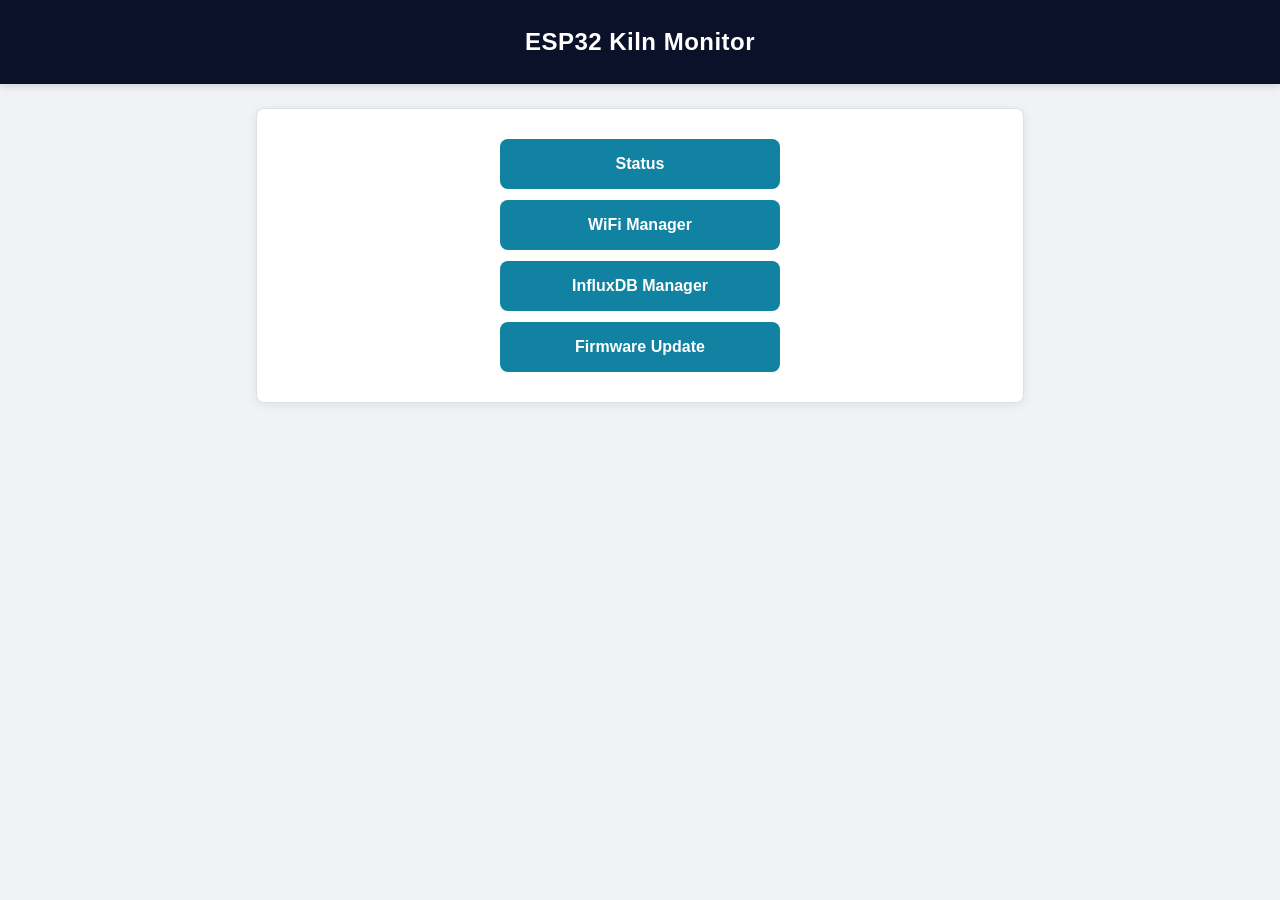
==== data/index.html @ b8ce560a "Initial commit" ====
<!DOCTYPE HTML>
<html>

<head>
    <title>ESP32 Kiln Monitor</title>
    <meta name="viewport" content="width=device-width, initial-scale=1">
    <meta charset="UTF-8">
    <link rel="icon" type="image/x-icon" href="/favicon/favicon.ico">
    <link rel="manifest" href="/favicon/site.webmanifest">
    <link rel="stylesheet" type="text/css" href="style.css">
</head>

<body>
    <div class="topnav">
        <h1>ESP32 Kiln Monitor</h1>
    </div>
    <div class="content">
        <div class="card-grid">
            <div class="card">
                <button onclick="loadStatus()" class="button-main">Status</button>
                <br>
                <button onclick="loadWiFiManager()" class="button-main">WiFi Manager</button>
                <br>
                <button onclick="loadInfluxDbManager()" class="button-main">InfluxDB Manager</button>
                <br>
                <button onclick="window.location.href='/firmware-update'" class="button-main">Firmware Update</button>
            </div>
        </div>
    </div>
    <script src="script.js"></script>
</body>

</html>
---- data/style.css ----
:root {
  --color-brand: #0A1128;
  --color-brand-light: #13204a;
  --color-accent: #1282A2;
  --color-accent-dark: #0d6a86;
  --color-success: #1c8a4b;
  --color-success-dark: #156d3b;
  --color-danger: #c0392b;
  --color-danger-dark: #9c2e21;
  --color-neutral: #6b7280;
  --color-neutral-dark: #52565c;

  --color-bg: #f0f2f5;
  --color-surface: #ffffff;
  --color-text: #1c1f26;
  --color-text-muted: #5a6270;
  --color-border: #dde1e7;

  --font-sans: -apple-system, BlinkMacSystemFont, "Segoe UI", Roboto, Helvetica, Arial, sans-serif;

  --space-1: 0.25rem;
  --space-2: 0.5rem;
  --space-3: 1rem;
  --space-4: 1.5rem;
  --space-5: 2.5rem;

  --radius: 8px;
  --shadow: 0 2px 10px rgba(20, 25, 40, 0.08);
  --shadow-hover: 0 4px 16px rgba(20, 25, 40, 0.12);
}

* {
  box-sizing: border-box;
}

html {
  font-family: var(--font-sans);
  text-align: center;
}

body {
  display: flex;
  flex-direction: column;
  align-items: center;
  background: var(--color-bg);
  color: var(--color-text);
  min-height: 100vh;
  margin: 0;
  line-height: 1.5;
}

h1 {
  font-size: 1.5rem;
  font-weight: 600;
  color: #fff;
  letter-spacing: 0.02em;
  margin: 0;
}

h3 {
  font-weight: 600;
}

p {
  font-size: 1.05rem;
  margin: 0.75em 0;
}

a {
  color: var(--color-accent);
}

.topnav {
  width: 100%;
  overflow: hidden;
  background-color: var(--color-brand);
  padding: var(--space-4) var(--space-3);
  box-shadow: 0 2px 8px rgba(0, 0, 0, 0.15);
}

.content {
  width: 100%;
  max-width: 800px;
  padding: var(--space-4) var(--space-3);
}

.card-grid {
  max-width: 800px;
  margin: 0 auto;
  display: grid;
  grid-gap: var(--space-4);
  grid-template-columns: repeat(auto-fit, minmax(280px, 1fr));
}

.card {
  background-color: var(--color-surface);
  border: 1px solid var(--color-border);
  border-radius: var(--radius);
  box-shadow: var(--shadow);
  padding: var(--space-4);
  text-align: center;
  /* Grid items default to min-width:auto, which floors their size at their
     content's intrinsic width — a long <select> option (e.g. timezone
     labels) would otherwise force this card wider than its column and
     overflow past the page edge instead of shrinking. */
  min-width: 0;
}

.card-title {
  font-size: 1.1rem;
  font-weight: 600;
  color: var(--color-brand);
  margin: 0 0 var(--space-3);
}

label {
  font-size: 1rem;
  color: var(--color-text-muted);
}

.value {
  font-size: 1.1rem;
  color: var(--color-accent);
  font-weight: 600;
}

.state {
  font-size: 1.1rem;
  color: var(--color-accent);
}

/* --- Forms --- */

form {
  display: flex;
  flex-direction: column;
  align-items: stretch;
  gap: var(--space-2);
  min-width: 0;
}

fieldset {
  text-align: center;
  border: none;
  padding: 0;
}

hr {
  width: 100%;
  border: none;
  border-top: 1px solid var(--color-border);
  margin: var(--space-2) 0;
}

input[type=text],
input[type=number],
input[type=password],
select {
  width: 100%;
  min-width: 0;
  padding: 0.7em 0.9em;
  margin: var(--space-1) 0 var(--space-2);
  display: inline-block;
  font-family: var(--font-sans);
  font-size: 1rem;
  border: 1px solid var(--color-border);
  border-radius: var(--radius);
  background-color: var(--color-surface);
  color: var(--color-text);
  transition: border-color 0.15s ease, box-shadow 0.15s ease;
}

input[type=text]:focus,
input[type=number]:focus,
input[type=password]:focus,
select:focus {
  outline: none;
  border-color: var(--color-accent);
  box-shadow: 0 0 0 3px rgba(18, 130, 162, 0.2);
}

input[type=submit] {
  border: none;
  color: #fff;
  background-color: var(--color-accent);
  padding: 0.85em 1.5em;
  text-align: center;
  text-decoration: none;
  display: inline-block;
  font-family: var(--font-sans);
  font-size: 1rem;
  font-weight: 600;
  width: 100%;
  max-width: 260px;
  margin: var(--space-2) auto 0;
  border-radius: var(--radius);
  cursor: pointer;
  transition: background-color 0.15s ease, box-shadow 0.15s ease;
}

input[type=submit]:hover {
  background-color: var(--color-accent-dark);
  box-shadow: var(--shadow-hover);
}

/* --- Buttons --- */

button {
  border: none;
  color: #fff;
  padding: 0.85em 1.5em;
  text-align: center;
  font-family: var(--font-sans);
  font-size: 1rem;
  font-weight: 600;
  min-width: 160px;
  border-radius: var(--radius);
  cursor: pointer;
  transition: background-color 0.15s ease, box-shadow 0.15s ease, transform 0.05s ease;
}

button:hover {
  box-shadow: var(--shadow-hover);
}

button:active {
  transform: translateY(1px);
}

.button-main {
  width: 100%;
  max-width: 280px;
  padding: 1em 2em;
  margin: 0.35em 0;
  background-color: var(--color-accent);
}
.button-main:hover {
  background-color: var(--color-accent-dark);
}

.button-on {
  background-color: var(--color-brand);
}
.button-on:hover {
  background-color: var(--color-brand-light);
}

.button-segment {
  font-size: 0.9em;
  background-color: var(--color-success);
}
.button-segment:hover {
  background-color: var(--color-success-dark);
}

.button-off {
  background-color: var(--color-neutral);
}
.button-off:hover {
  background-color: var(--color-neutral-dark);
}

/* --- Status badges & fault text (status.html) --- */

.badge {
  display: inline-block;
  padding: 0.35em 1em;
  border-radius: 999px;
  font-weight: 600;
  font-size: 0.95rem;
  letter-spacing: 0.02em;
}
.badge-active {
  background-color: rgba(28, 138, 75, 0.12);
  color: var(--color-success-dark);
}
.badge-waiting {
  background-color: rgba(107, 114, 128, 0.12);
  color: var(--color-neutral-dark);
}

.zone-list {
  list-style: none;
  padding: 0;
  margin: var(--space-3) 0 0;
  display: flex;
  flex-direction: column;
  gap: var(--space-2);
}
.zone-list li {
  display: flex;
  justify-content: space-between;
  align-items: center;
  padding: 0.6em 0.9em;
  background: var(--color-bg);
  border-radius: var(--radius);
  font-size: 1.05rem;
}
.zone-list li.fault {
  background: rgba(192, 57, 43, 0.08);
  color: var(--color-danger-dark);
  font-weight: 600;
}

/* --- Misc --- */

.page-nav {
  display: flex;
  gap: var(--space-2);
  justify-content: flex-start;
  margin-bottom: var(--space-3);
}

.program-card {
  background: var(--color-surface);
  border: 1px solid var(--color-border);
  border-radius: var(--radius);
  box-shadow: var(--shadow);
  padding: var(--space-3) var(--space-4);
  display: flex;
  justify-content: space-between;
  align-items: center;
  gap: var(--space-3);
  text-align: left;
}

.program-card .card-info {
  flex: 1;
}

.program-card .card-info h3 {
  margin: 0 0 0.25em;
  color: var(--color-brand);
  font-size: 1.1rem;
}

.program-card .card-info small {
  color: var(--color-text-muted);
  font-size: 0.85rem;
}
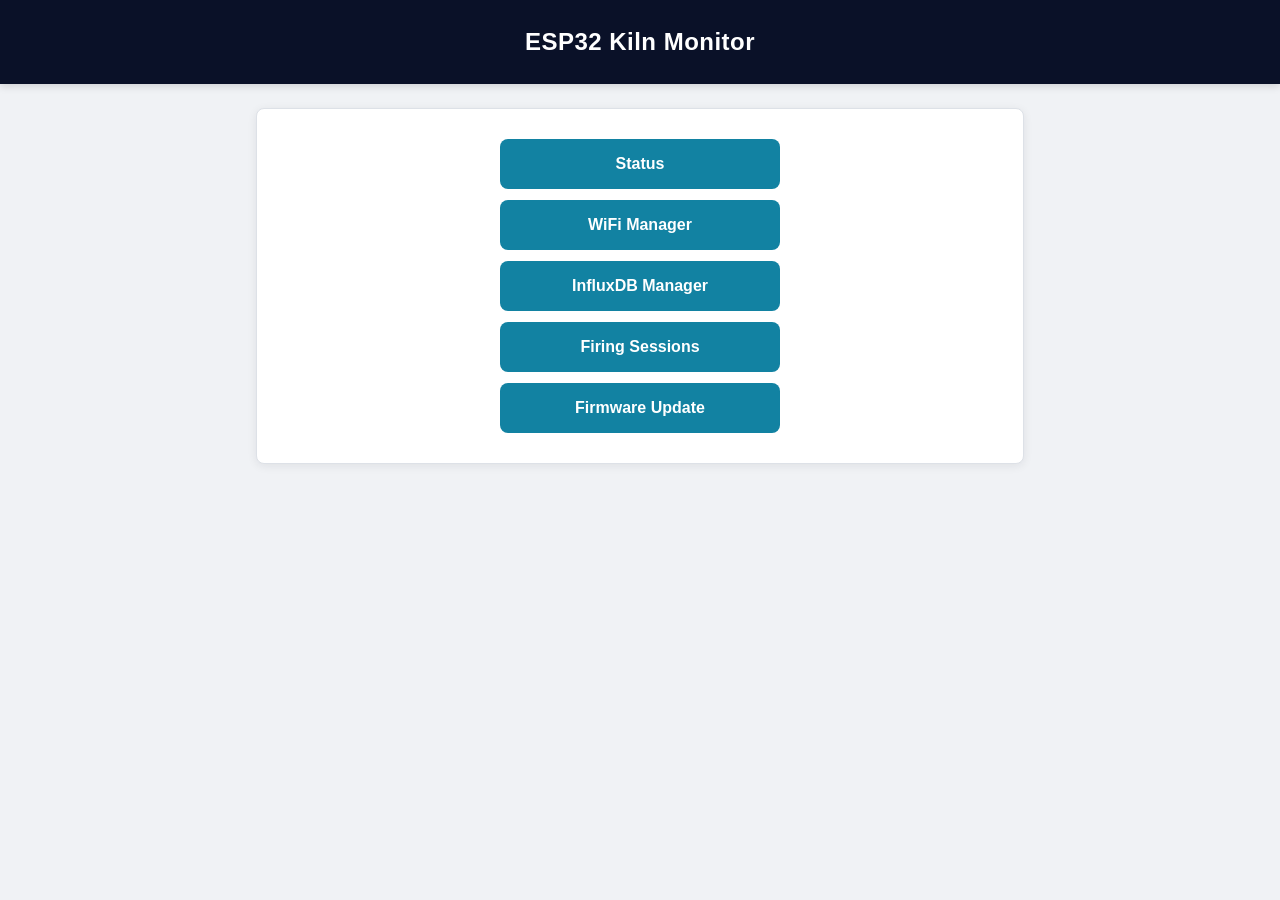
==== commit e0ac606f: "Feature and Cleanup 1) Add download CSV files from the Web U/I 2) Cleanup False errors on Thermocoup" ====
--- a/data/index.html
+++ b/data/index.html
@@ -23,6 +23,8 @@
                 <br>
                 <button onclick="loadInfluxDbManager()" class="button-main">InfluxDB Manager</button>
                 <br>
+                <button onclick="window.location.href='/sessions'" class="button-main">Firing Sessions</button>
+                <br>
                 <button onclick="window.location.href='/firmware-update'" class="button-main">Firmware Update</button>
             </div>
         </div>
